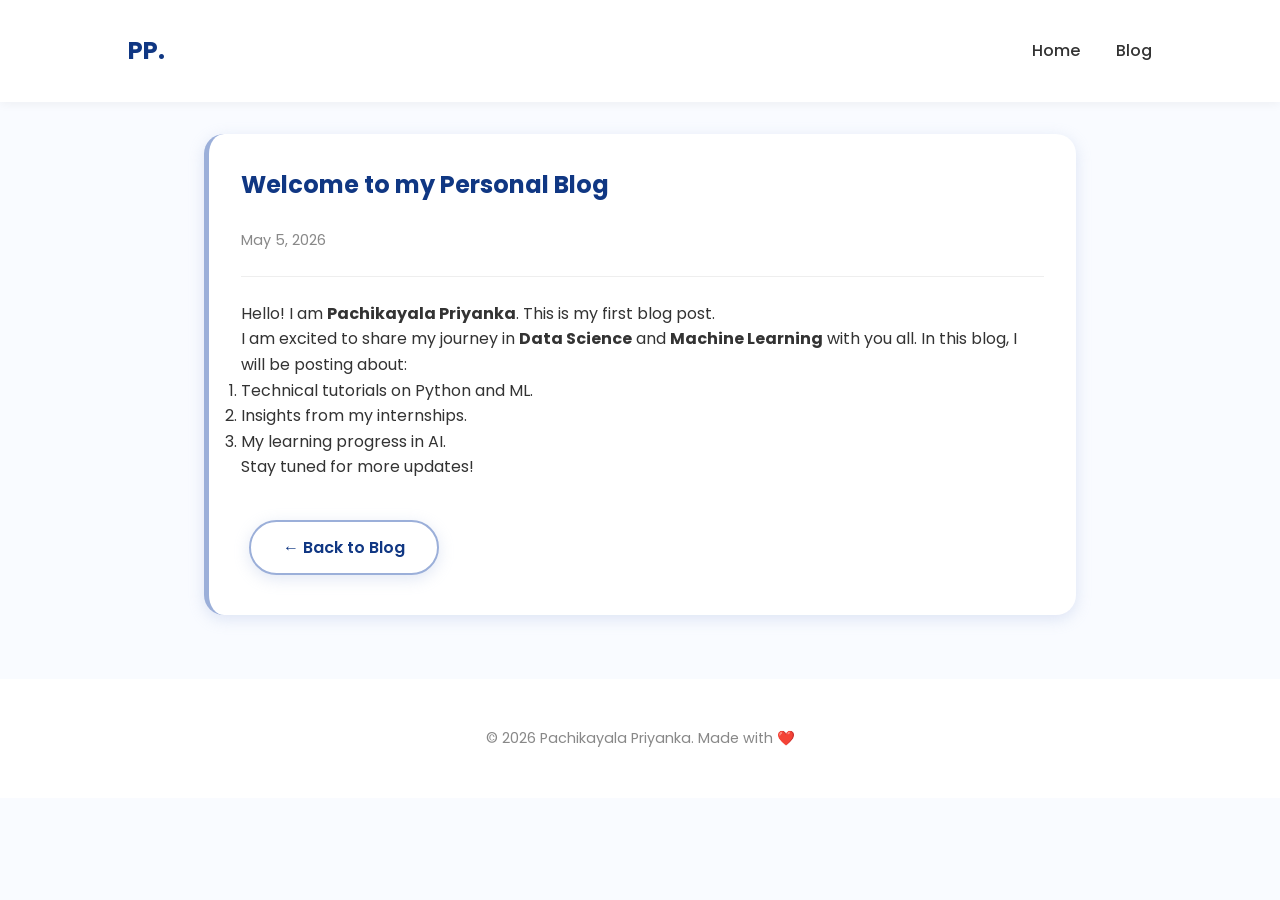
==== blog/welcome.html @ 35840b06 "Initial commit of portfolio and blog generator" ====
<!DOCTYPE html>
<html lang="en">
<head>
    <meta charset="UTF-8">
    <meta name="viewport" content="width=device-width, initial-scale=1.0">
    <title>Welcome to my Personal Blog | Pachikayala Priyanka</title>
    <link href="https://fonts.googleapis.com/css2?family=Poppins:wght@300;400;500;600;700&display=swap" rel="stylesheet">
    <link rel="stylesheet" href="../style.css">
</head>
<body>

<header>
    <a href="../index.html" class="logo">PP.</a>
    <nav>
        <a href="../index.html">Home</a>
        <a href="../blog.html">Blog</a>
    </nav>
</header>

<div class="container">
    <article class="card">
        <h1>Welcome to my Personal Blog</h1>
        <div class="meta">May 5, 2026</div>
        <hr style="margin: 1.5rem 0; border: 0; border-top: 1px solid #eee;">
        <div class="blog-content">
            <p>Hello! I am <strong>Pachikayala Priyanka</strong>. This is my first blog post.</p>
<p>I am excited to share my journey in <strong>Data Science</strong> and <strong>Machine Learning</strong> with you all. In this blog, I will be posting about:</p>
<ol>
<li>Technical tutorials on Python and ML.</li>
<li>Insights from my internships.</li>
<li>My learning progress in AI.</li>
</ol>
<p>Stay tuned for more updates!</p>
        </div>
        <div style="margin-top: 2rem;">
            <a href="../blog.html" class="btn btn-secondary">← Back to Blog</a>
        </div>
    </article>
</div>

<footer>
    <p>&copy; 2026 Pachikayala Priyanka. Made with ❤️</p>
</footer>

</body>
</html>
---- style.css ----
:root {
    --primary-color: #9bafd9; /* Soft pastel blue */
    --secondary-color: #103783; /* Deep blue */
    --text-color: #333;
    --bg-color: #f9fbff;
    --white: #ffffff;
    --cute-shadow: 0 4px 15px rgba(155, 175, 217, 0.3);
    --transition: all 0.3s ease;
}

* {
    margin: 0;
    padding: 0;
    box-sizing: border-box;
}

body {
    font-family: 'Poppins', sans-serif;
    background-color: var(--bg-color);
    color: var(--text-color);
    line-height: 1.6;
}

header {
    background-color: var(--white);
    padding: 2rem 10%;
    display: flex;
    justify-content: space-between;
    align-items: center;
    box-shadow: 0 2px 10px rgba(0,0,0,0.05);
    position: sticky;
    top: 0;
    z-index: 1000;
}

.logo {
    font-size: 1.5rem;
    font-weight: 700;
    color: var(--secondary-color);
    text-decoration: none;
}

nav a {
    text-decoration: none;
    color: var(--text-color);
    margin-left: 2rem;
    font-weight: 500;
    transition: var(--transition);
}

nav a:hover {
    color: var(--secondary-color);
}

.container {
    max-width: 1000px;
    margin: 0 auto;
    padding: 2rem 5%;
}

section {
    margin-bottom: 4rem;
}

h1, h2, h3 {
    color: var(--secondary-color);
    margin-bottom: 1.5rem;
}

.hero {
    text-align: center;
    padding: 4rem 0;
}

.hero h1 {
    font-size: 3rem;
    margin-bottom: 0.5rem;
}

.hero p {
    font-size: 1.2rem;
    color: #666;
}

.contact-links {
    margin-top: 1.5rem;
}

/* Cute and Girly Buttons */
.btn {
    display: inline-block;
    padding: 0.8rem 2rem;
    background-color: var(--primary-color);
    color: var(--white);
    text-decoration: none;
    border-radius: 50px;
    font-weight: 600;
    box-shadow: var(--cute-shadow);
    transition: var(--transition);
    border: none;
    cursor: pointer;
    margin: 0.5rem;
}

.btn:hover {
    background-color: var(--secondary-color);
    transform: translateY(-3px);
    box-shadow: 0 6px 20px rgba(16, 55, 131, 0.4);
}

.btn-secondary {
    background-color: var(--white);
    color: var(--secondary-color);
    border: 2px solid var(--primary-color);
}

.btn-secondary:hover {
    background-color: var(--primary-color);
    color: var(--white);
}

/* Cards for Experience and Education */
.card {
    background: var(--white);
    padding: 2rem;
    border-radius: 20px;
    box-shadow: var(--cute-shadow);
    margin-bottom: 2rem;
    border-left: 5px solid var(--primary-color);
    transition: var(--transition);
}

.card:hover {
    transform: scale(1.02);
}

.card h3 {
    margin-bottom: 0.5rem;
}

.card .meta {
    font-size: 0.9rem;
    color: #888;
    margin-bottom: 1rem;
}

.tag {
    display: inline-block;
    background: #eef2f9;
    padding: 0.3rem 1rem;
    border-radius: 15px;
    font-size: 0.85rem;
    margin-right: 0.5rem;
    margin-bottom: 0.5rem;
    color: var(--secondary-color);
}

footer {
    text-align: center;
    padding: 3rem;
    background: var(--white);
    color: #888;
    font-size: 0.9rem;
}

@media (max-width: 768px) {
    header {
        flex-direction: column;
        padding: 1rem;
    }
    nav {
        margin-top: 1rem;
    }
    nav a {
        margin: 0 1rem;
    }
    .hero h1 {
        font-size: 2.2rem;
    }
}
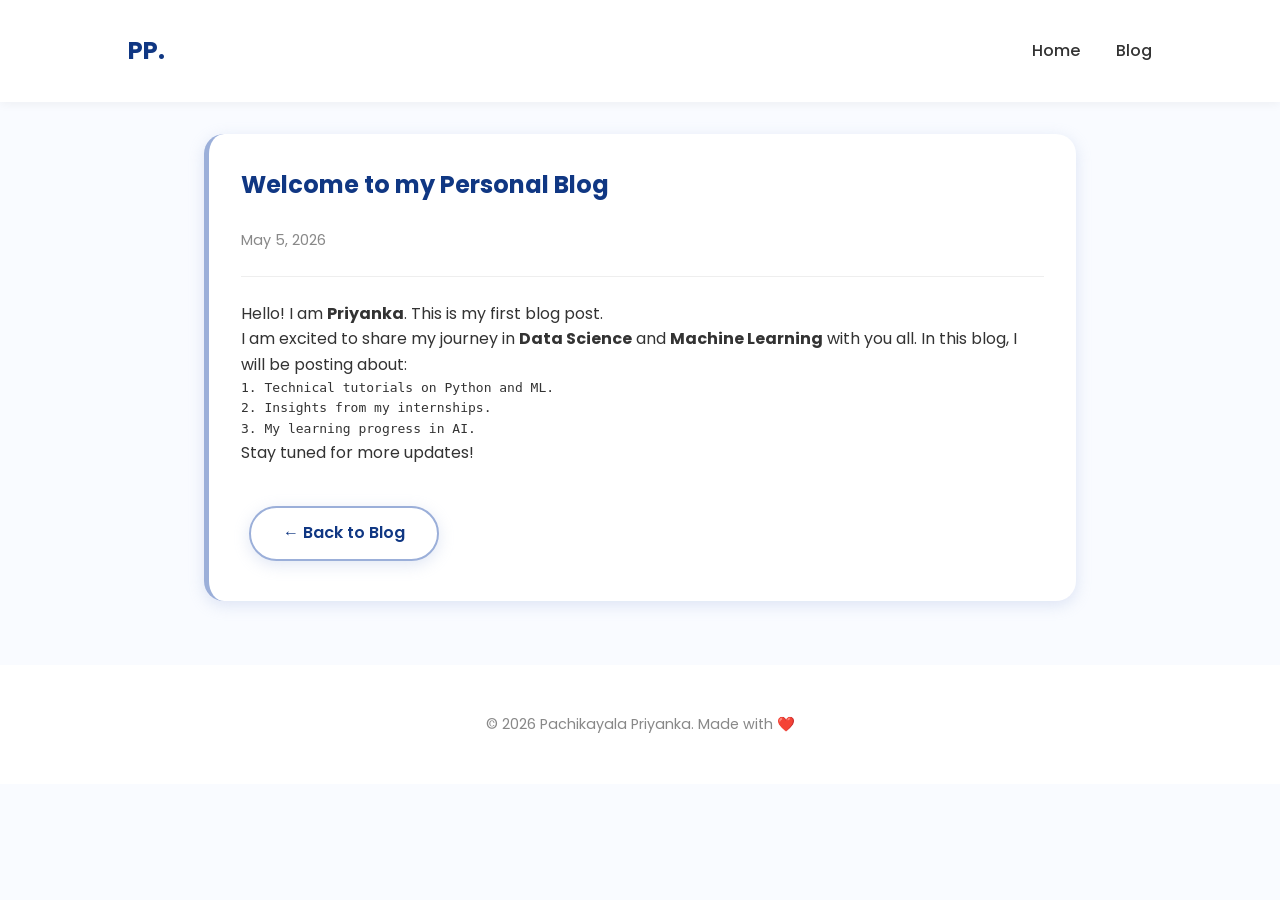
==== commit d90abaec: "Blog update" ====
--- a/blog/welcome.html
+++ b/blog/welcome.html
@@ -23,13 +23,12 @@
         <div class="meta">May 5, 2026</div>
         <hr style="margin: 1.5rem 0; border: 0; border-top: 1px solid #eee;">
         <div class="blog-content">
-            <p>Hello! I am <strong>Pachikayala Priyanka</strong>. This is my first blog post.</p>
+            <p>Hello! I am <strong>Priyanka</strong>. This is my first blog post.</p>
 <p>I am excited to share my journey in <strong>Data Science</strong> and <strong>Machine Learning</strong> with you all. In this blog, I will be posting about:</p>
-<ol>
-<li>Technical tutorials on Python and ML.</li>
-<li>Insights from my internships.</li>
-<li>My learning progress in AI.</li>
-</ol>
+<pre><code>1. Technical tutorials on Python and ML.
+2. Insights from my internships.
+3. My learning progress in AI.
+</code></pre>
 <p>Stay tuned for more updates!</p>
         </div>
         <div style="margin-top: 2rem;">
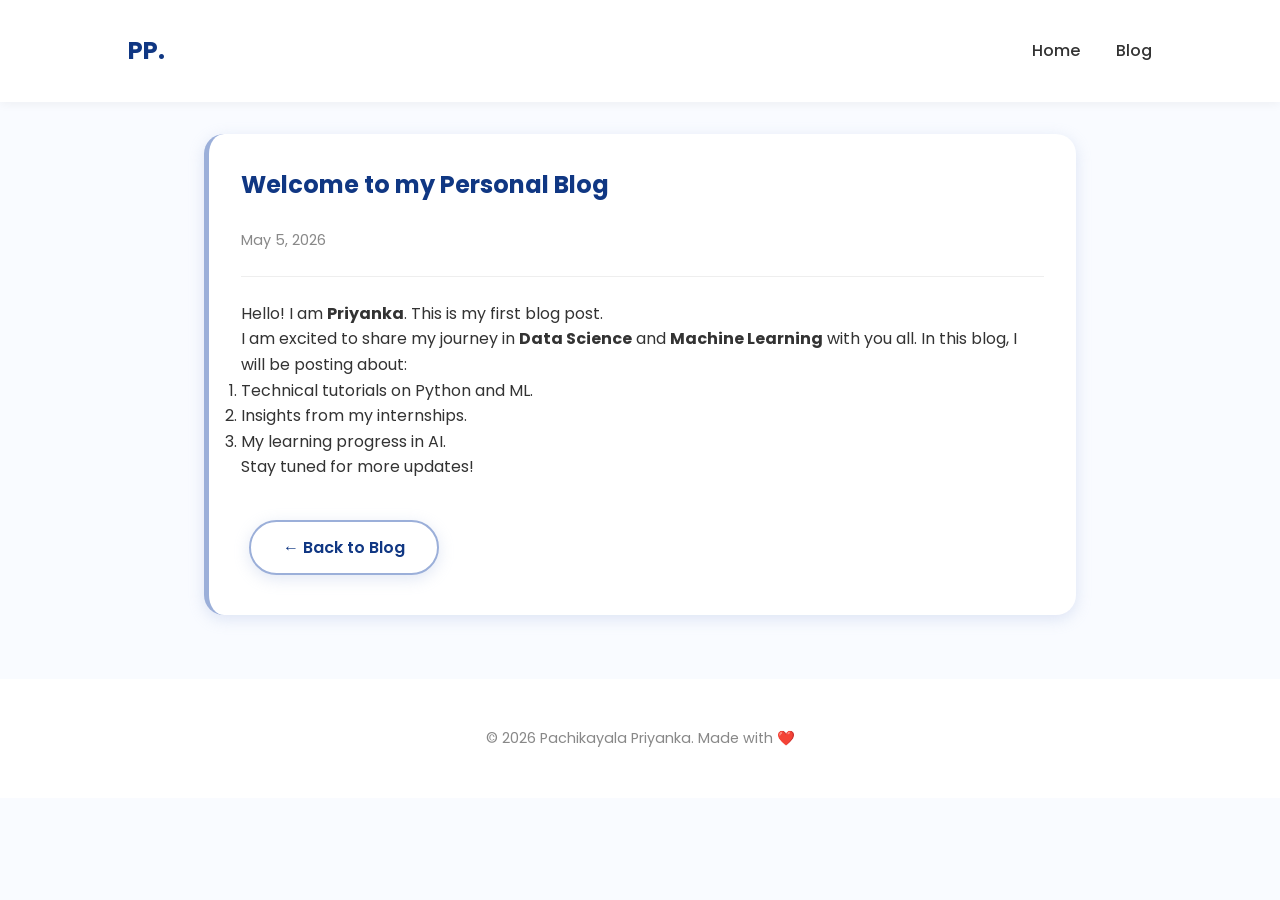
==== commit f08a47b7: "Fix blog list formatting and rebuild site" ====
--- a/blog/welcome.html
+++ b/blog/welcome.html
@@ -25,10 +25,11 @@
         <div class="blog-content">
             <p>Hello! I am <strong>Priyanka</strong>. This is my first blog post.</p>
 <p>I am excited to share my journey in <strong>Data Science</strong> and <strong>Machine Learning</strong> with you all. In this blog, I will be posting about:</p>
-<pre><code>1. Technical tutorials on Python and ML.
-2. Insights from my internships.
-3. My learning progress in AI.
-</code></pre>
+<ol>
+<li>Technical tutorials on Python and ML.</li>
+<li>Insights from my internships.</li>
+<li>My learning progress in AI.</li>
+</ol>
 <p>Stay tuned for more updates!</p>
         </div>
         <div style="margin-top: 2rem;">
